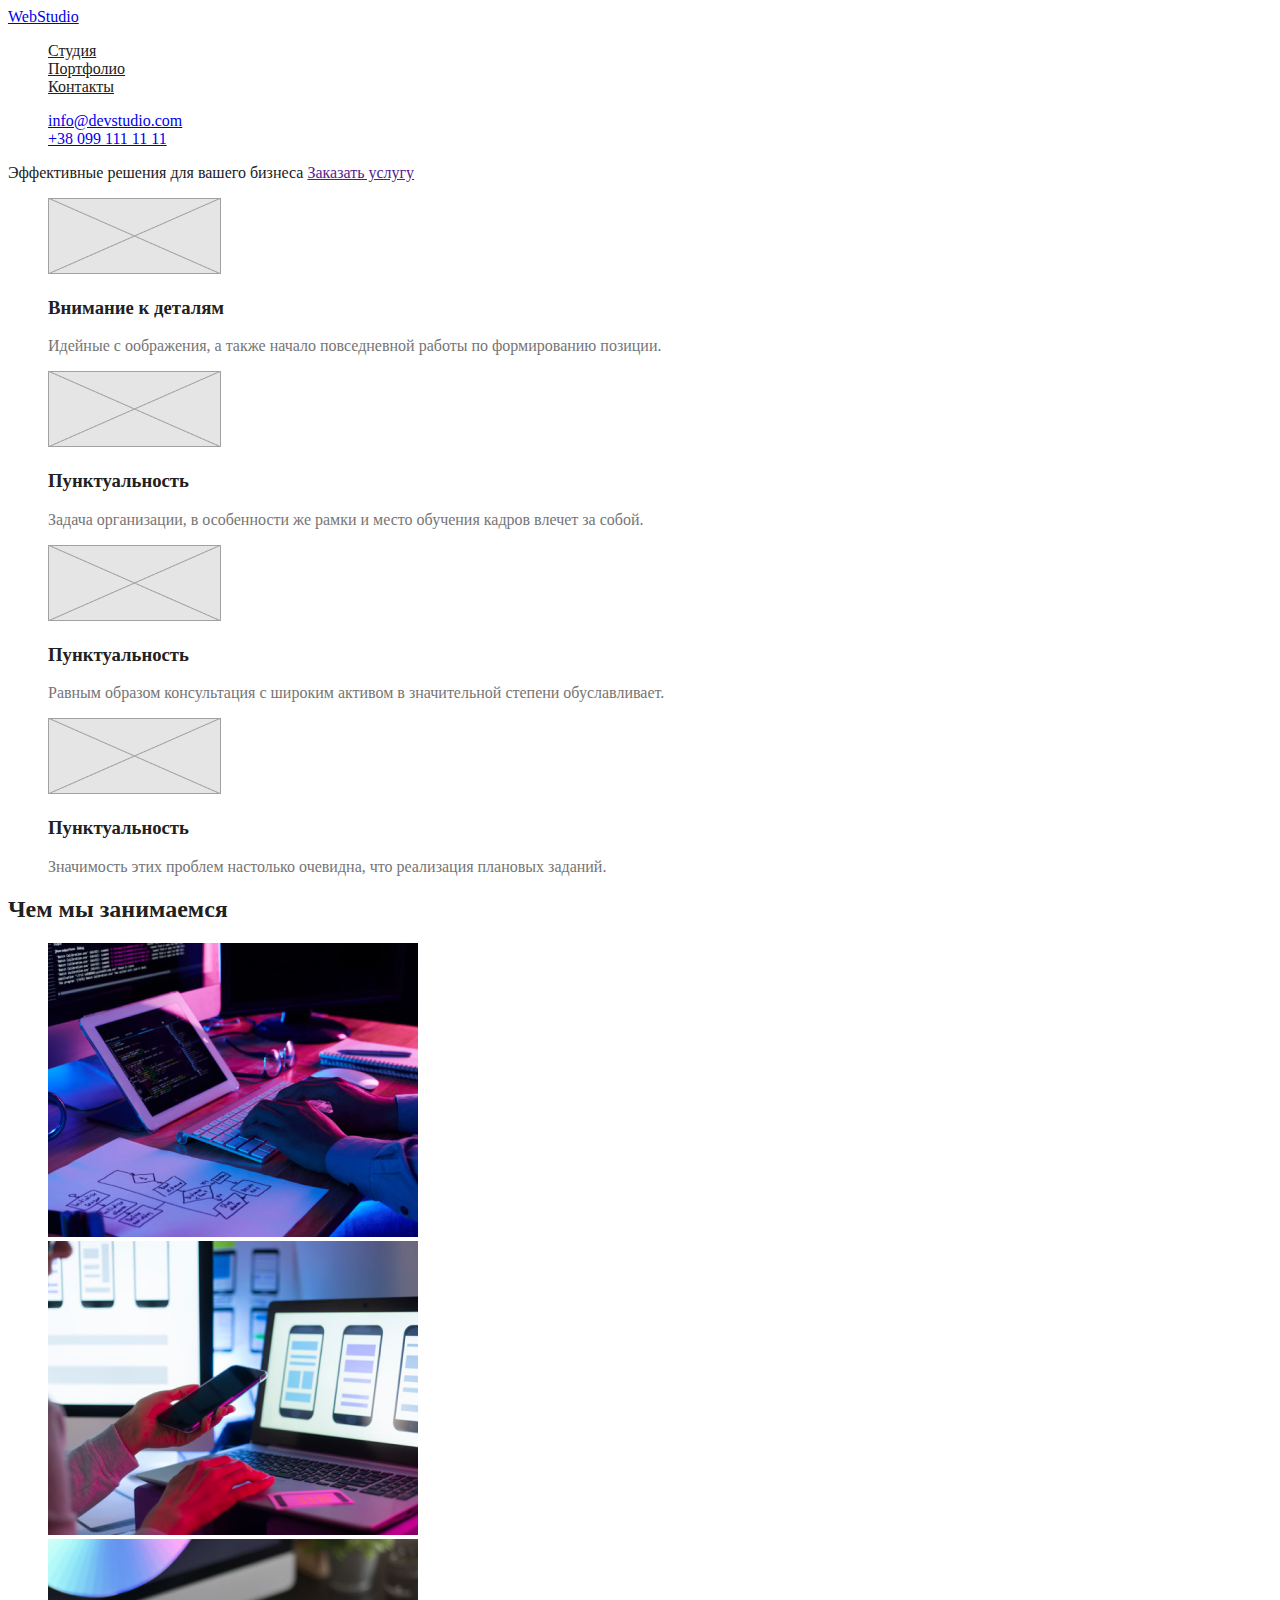
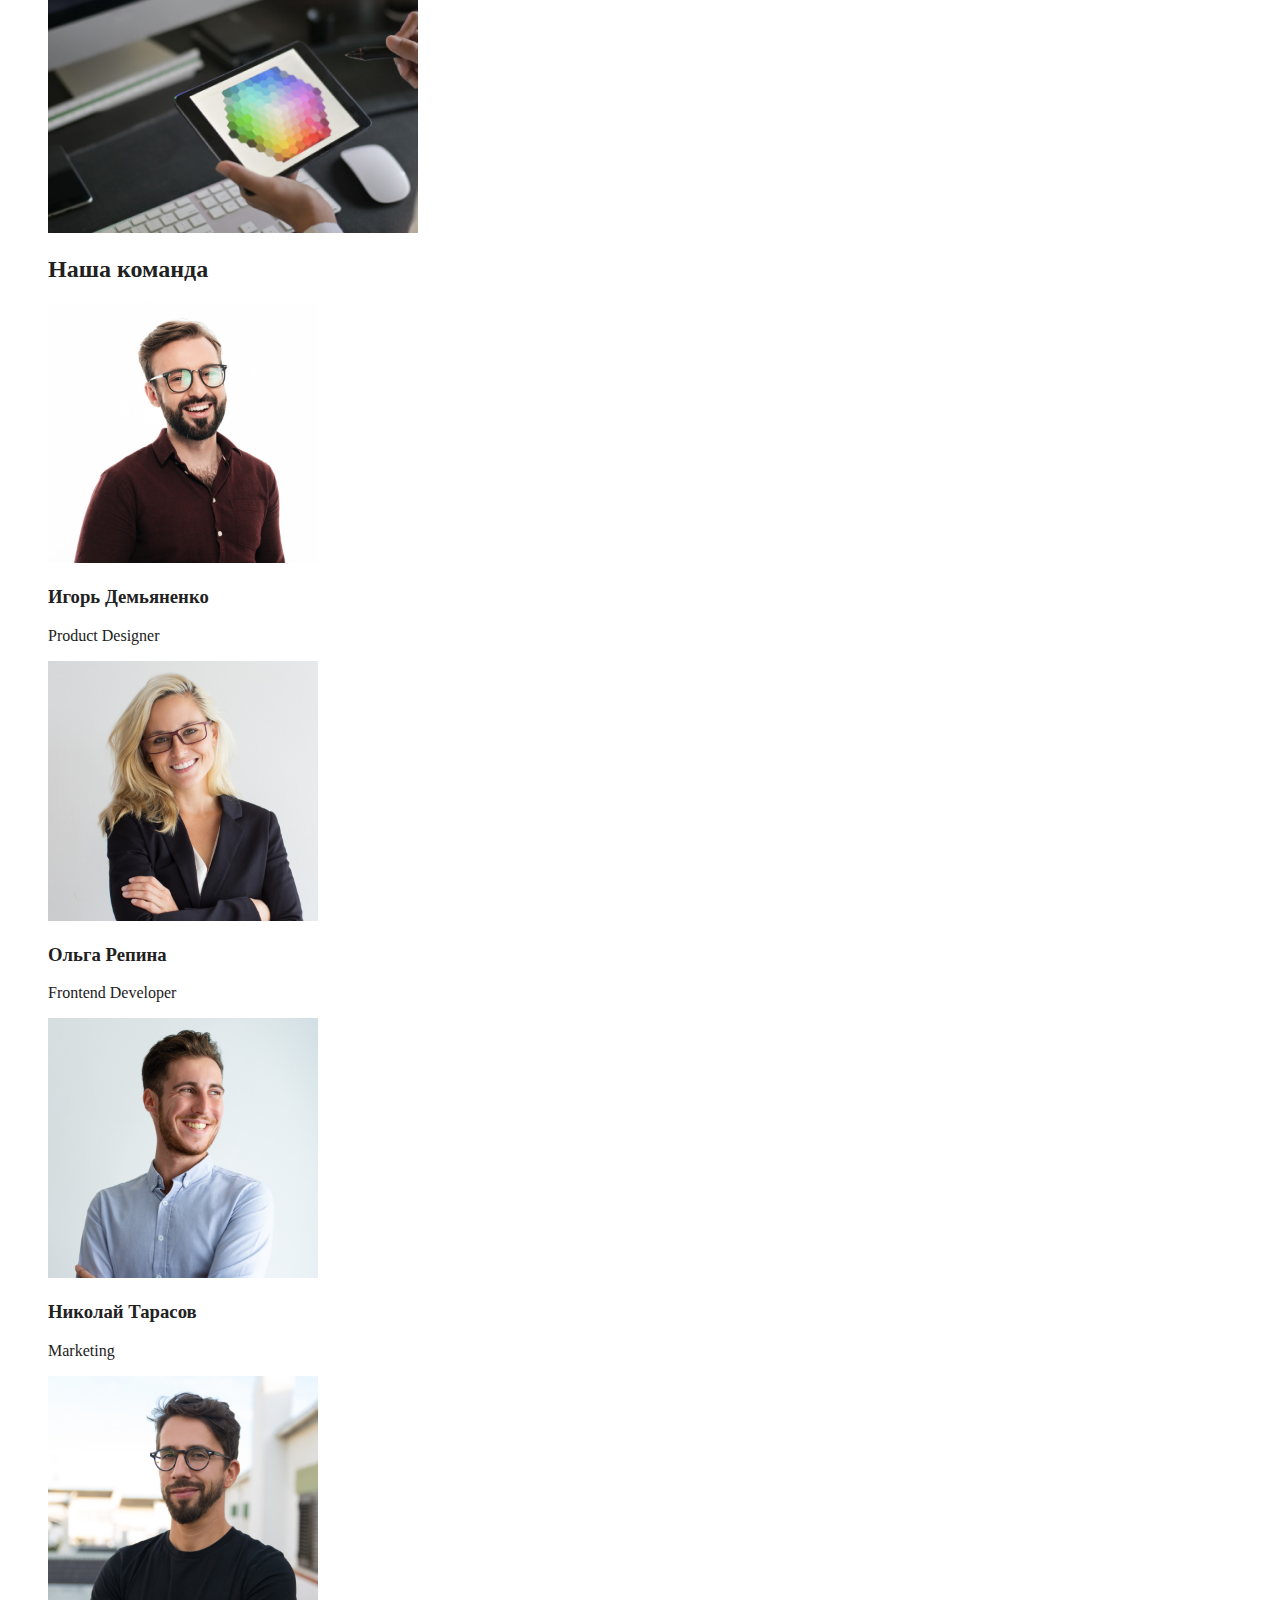
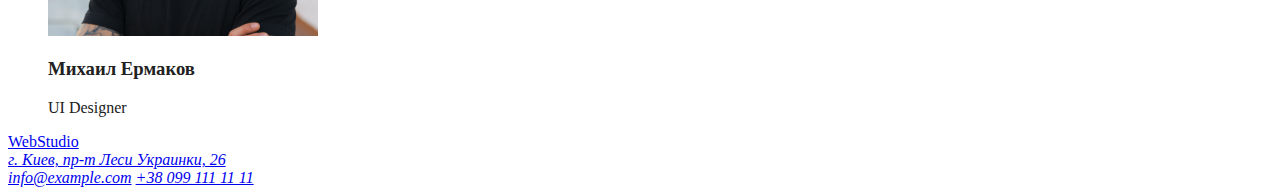
==== index.html @ 0d8ae2fc "пилю говно стили)" ====
<!DOCTYPE html>
<html lang="ru">
  <head>
    <meta charset="UTF-8" />
    <meta http-equiv="X-UA-Compatible" content="IE=edge" />
    <meta name="viewport" content="width=device-width, initial-scale=1.0" />
    <title>Document</title>
    <link rel="stylesheet" href="./css/styles.css" />
  </head>
  <body class="page">
    <!-- Шапка сайта -->

    <header>
      <nav>
        <a href="/index.html">WebStudio</a>

        <ul class="site-nav">
          <li><a href="" class="link">Студия</a></li>
          <li><a href="./portfolio.html" class="link">Портфолио</a></li>
          <li><a href="" class="link">Контакты</a></li>
        </ul>

        <!-- регистрация и вход -->

        <ul class="auth-nav">
          <li><a href="info@devstudio.com">info@devstudio.com</a></li>
          <li><a href="tel:+380991111111">+38 099 111 11 11</a></li>
        </ul>
      </nav>
    </header>
    <main>
      <!-- Место для банера -->

      <section>
        <span>Эффективные решения для вашего бизнеса</span>
        <a href="">Заказать услугу</a>
      </section>

      <!--Описание их услуг  -->
      <section>
        <ul>
          <li>
            <img src="/images/Rectangle1.png" alt="Реклама" />
            <h3 class="section">Внимание к деталям</h3>
            <p class="section-title">
              Идейные с оображения, а также начало повседневной работы по
              формированию позиции.
            </p>
          </li>

          <li>
            <img src="/images/Rectangle1.png" alt="" />
            <h3 class="section">Пунктуальность</h3>
            <p class="section-title">
              Задача организации, в особенности же рамки и место обучения кадров
              влечет за собой.
            </p>
          </li>

          <li>
            <img src="/images/Rectangle1.png" alt="" />
            <h3 class="section">Пунктуальность</h3>
            <p class="section-title">
              Равным образом консультация с широким активом в значительной
              степени обуславливает.
            </p>
          </li>

          <li>
            <img src="/images/Rectangle1.png" alt="" />
            <h3 class="section">Пунктуальность</h3>
            <p class="section-title">
              Значимость этих проблем настолько очевидна, что реализация
              плановых заданий.
            </p>
          </li>
        </ul>
      </section>

      <!-- Секция с занятиями -->
      <section>
        <h2>Чем мы занимаемся</h2>

        <ul>
          <li><img src="/images/1.png" alt="" width="370" /></li>
          <li><img src="/images/2.png" alt="" width="370" /></li>
          <li><img src="/images/3.png" alt="" width="370" /></li>
        </ul>
      </section>

      <!-- Описание команды -->

      <ul>
        <h2>Наша команда</h2>

        <li>
          <img src="/images/img.png" alt="" width="270" />
          <h3>Игорь Демьяненко</h3>
          <p>Product Designer</p>
          <ul>
            <li><a href=""></a></li>
            <li><a href=""></a></li>
            <li><a href=""></a></li>
            <li><a href=""></a></li>
          </ul>
        </li>

        <li>
          <img src="/images/img1.png" alt="" width="270" />
          <h3>Ольга Репина</h3>
          <p>Frontend Developer</p>
          <ul>
            <li><a href=""></a></li>
            <li><a href=""></a></li>
            <li><a href=""></a></li>
            <li><a href=""></a></li>
          </ul>
        </li>

        <li>
          <img src="/images/img2.png" alt="" width="270" />
          <h3>Николай Тарасов</h3>
          <p>Marketing</p>
          <ul>
            <li><a href=""></a></li>
            <li><a href=""></a></li>
            <li><a href=""></a></li>
            <li><a href=""></a></li>
          </ul>
        </li>

        <li>
          <img src="/images/img3.png" alt="" width="270" />
          <h3>Михаил Ермаков</h3>
          <p>UI Designer</p>
          <ul>
            <li><a href=""></a></li>
            <li><a href=""></a></li>
            <li><a href=""></a></li>
            <li><a href=""></a></li>
          </ul>
        </li>
      </ul>
    </main>

    <footer>
      <span>
        <a href="WebStudio">WebStudio</a>
      </span>

      <address>
        <a href="г. Киев, пр-т Леси Украинки, 26"
          >г. Киев, пр-т Леси Украинки, 26</a
        >
      </address>

      <address>
        <a href="mailto:info@example.com">info@example.com</a>
        <a href="tel:+380991111111">+38 099 111 11 11</a>
      </address>
    </footer>
  </body>
</html>
---- css/styles.css ----
/* Основной цвет шрифта #212121 */
/* Дополнительный цвет шрифта #757575 */
/* Акцент обводки #2196F3 */
/* Белая шапка  #FFFFFF */
/* 1 - фон #E5E5E5 */
/* 2 - фон #F5F4FA */
/* 3 - подвал #2F303A */
/* Нижняя информация rgba(255, 255, 255, 0.6);*/

ul {
  list-style: none;
}

.page {
  background-color: #ffffff;
  color: #212121;
}

/* site-nav */

.site-nav .link {
  color: #212121;
}
.site-nav .link:hover,
.site-nav .link:focus {
  color: #2196f3;
}

/*  регистрация и вход */
.auth-nav {
}

/* Описание их услуг */

.section {
  color: #212121;
}
.section-title {
  color: #757575;
}
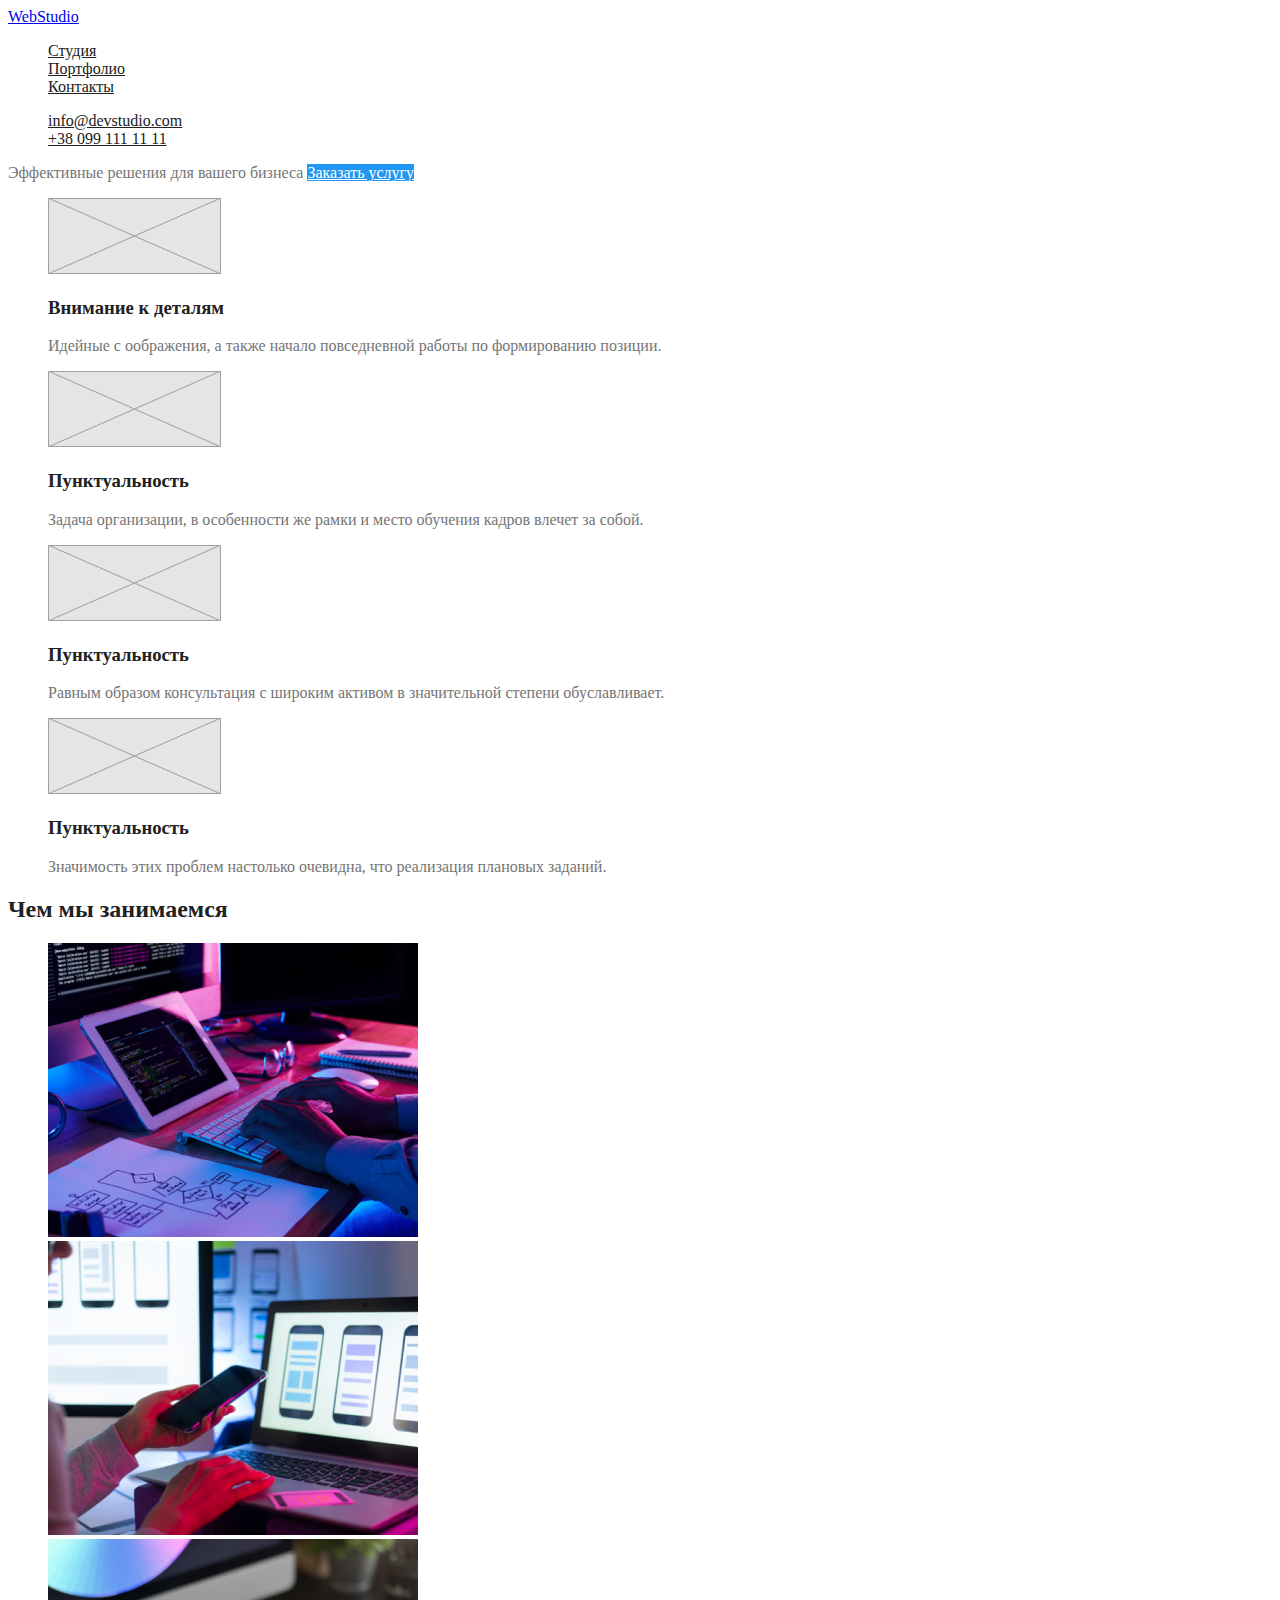
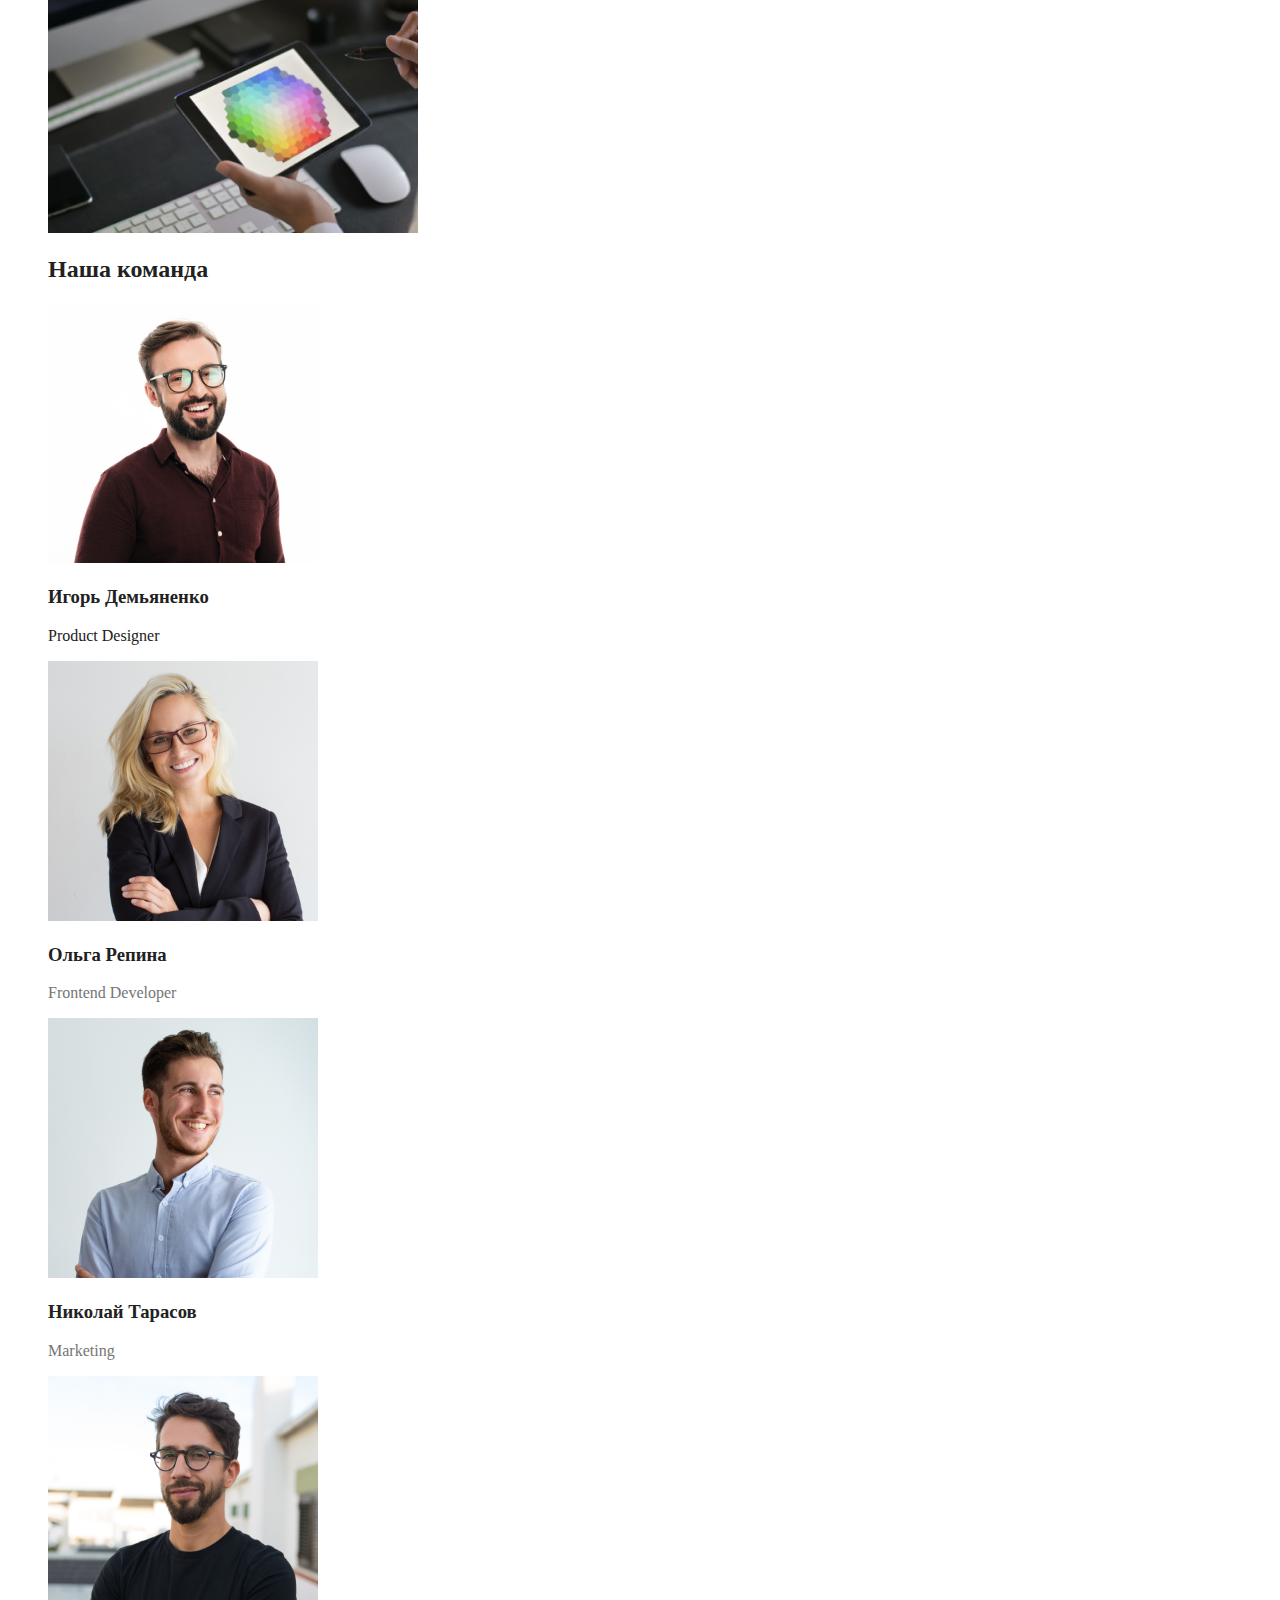
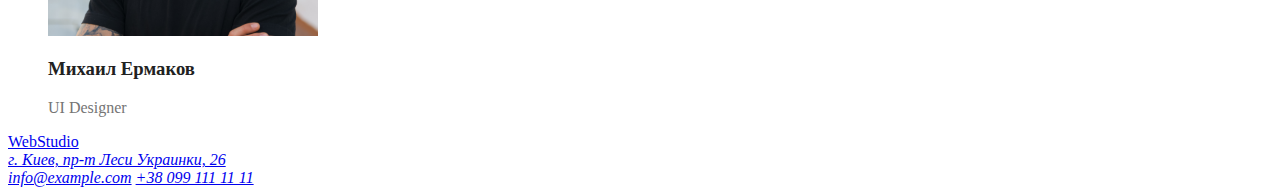
==== commit f3cd69bd: "Пишу CSS основной страницы" ====
--- a/index.html
+++ b/index.html
@@ -20,11 +20,15 @@
           <li><a href="" class="link">Контакты</a></li>
         </ul>
 
-        <!-- регистрация и вход -->
+        <!-- Информация -->
 
         <ul class="auth-nav">
-          <li><a href="info@devstudio.com">info@devstudio.com</a></li>
-          <li><a href="tel:+380991111111">+38 099 111 11 11</a></li>
+          <li>
+            <a href="info@devstudio.com" class="link">info@devstudio.com</a>
+          </li>
+          <li>
+            <a href="tel:+380991111111" class="link">+38 099 111 11 11</a>
+          </li>
         </ul>
       </nav>
     </header>
@@ -32,8 +36,8 @@
       <!-- Место для банера -->
 
       <section>
-        <span>Эффективные решения для вашего бизнеса</span>
-        <a href="">Заказать услугу</a>
+        <span class="banner">Эффективные решения для вашего бизнеса</span>
+        <a href="" class="button">Заказать услугу</a>
       </section>
 
       <!--Описание их услуг  -->
@@ -79,7 +83,7 @@
 
       <!-- Секция с занятиями -->
       <section>
-        <h2>Чем мы занимаемся</h2>
+        <h2 class="working">Чем мы занимаемся</h2>
 
         <ul>
           <li><img src="/images/1.png" alt="" width="370" /></li>
@@ -91,11 +95,11 @@
       <!-- Описание команды -->
 
       <ul>
-        <h2>Наша команда</h2>
+        <h2 class="team">Наша команда</h2>
 
         <li>
           <img src="/images/img.png" alt="" width="270" />
-          <h3>Игорь Демьяненко</h3>
+          <h3 class="name">Игорь Демьяненко</h3>
           <p>Product Designer</p>
           <ul>
             <li><a href=""></a></li>
@@ -107,8 +111,8 @@
 
         <li>
           <img src="/images/img1.png" alt="" width="270" />
-          <h3>Ольга Репина</h3>
-          <p>Frontend Developer</p>
+          <h3 class="name">Ольга Репина</h3>
+          <p class="work">Frontend Developer</p>
           <ul>
             <li><a href=""></a></li>
             <li><a href=""></a></li>
@@ -119,8 +123,8 @@
 
         <li>
           <img src="/images/img2.png" alt="" width="270" />
-          <h3>Николай Тарасов</h3>
-          <p>Marketing</p>
+          <h3 class="mame">Николай Тарасов</h3>
+          <p class="work">Marketing</p>
           <ul>
             <li><a href=""></a></li>
             <li><a href=""></a></li>
@@ -131,8 +135,8 @@
 
         <li>
           <img src="/images/img3.png" alt="" width="270" />
-          <h3>Михаил Ермаков</h3>
-          <p>UI Designer</p>
+          <h3 class="name">Михаил Ермаков</h3>
+          <p class="work">UI Designer</p>
           <ul>
             <li><a href=""></a></li>
             <li><a href=""></a></li>
--- a/css/styles.css
+++ b/css/styles.css
@@ -7,16 +7,18 @@
 /* 3 - подвал #2F303A */
 /* Нижняя информация rgba(255, 255, 255, 0.6);*/
 
+/* убрал точки */
 ul {
   list-style: none;
 }
 
+/* фон боди */
 .page {
   background-color: #ffffff;
   color: #212121;
 }
 
-/* site-nav */
+/* Шапка сайта */
 
 .site-nav .link {
   color: #212121;
@@ -26,10 +28,23 @@
   color: #2196f3;
 }
 
-/*  регистрация и вход */
-.auth-nav {
+/*  Информация */
+.auth-nav .link {
+  color: #212121;
+}
+.auth-nav .link:hover {
+  color: #2196f3;
 }
 
+/* <!-- Место для банера */
+.banner {
+  color: #757575;
+}
+
+.button {
+  color: #ffffff;
+  background-color: #2196f3;
+}
 /* Описание их услуг */
 
 .section {
@@ -38,3 +53,23 @@
 .section-title {
   color: #757575;
 }
+
+/* <!-- Секция с занятиями --> */
+
+.working {
+  color: #212121;
+}
+
+/* Описание команды */
+
+.team {
+  color: #212121;
+}
+
+.name {
+  color: #212121;
+}
+
+.work {
+  color: #757575;
+}
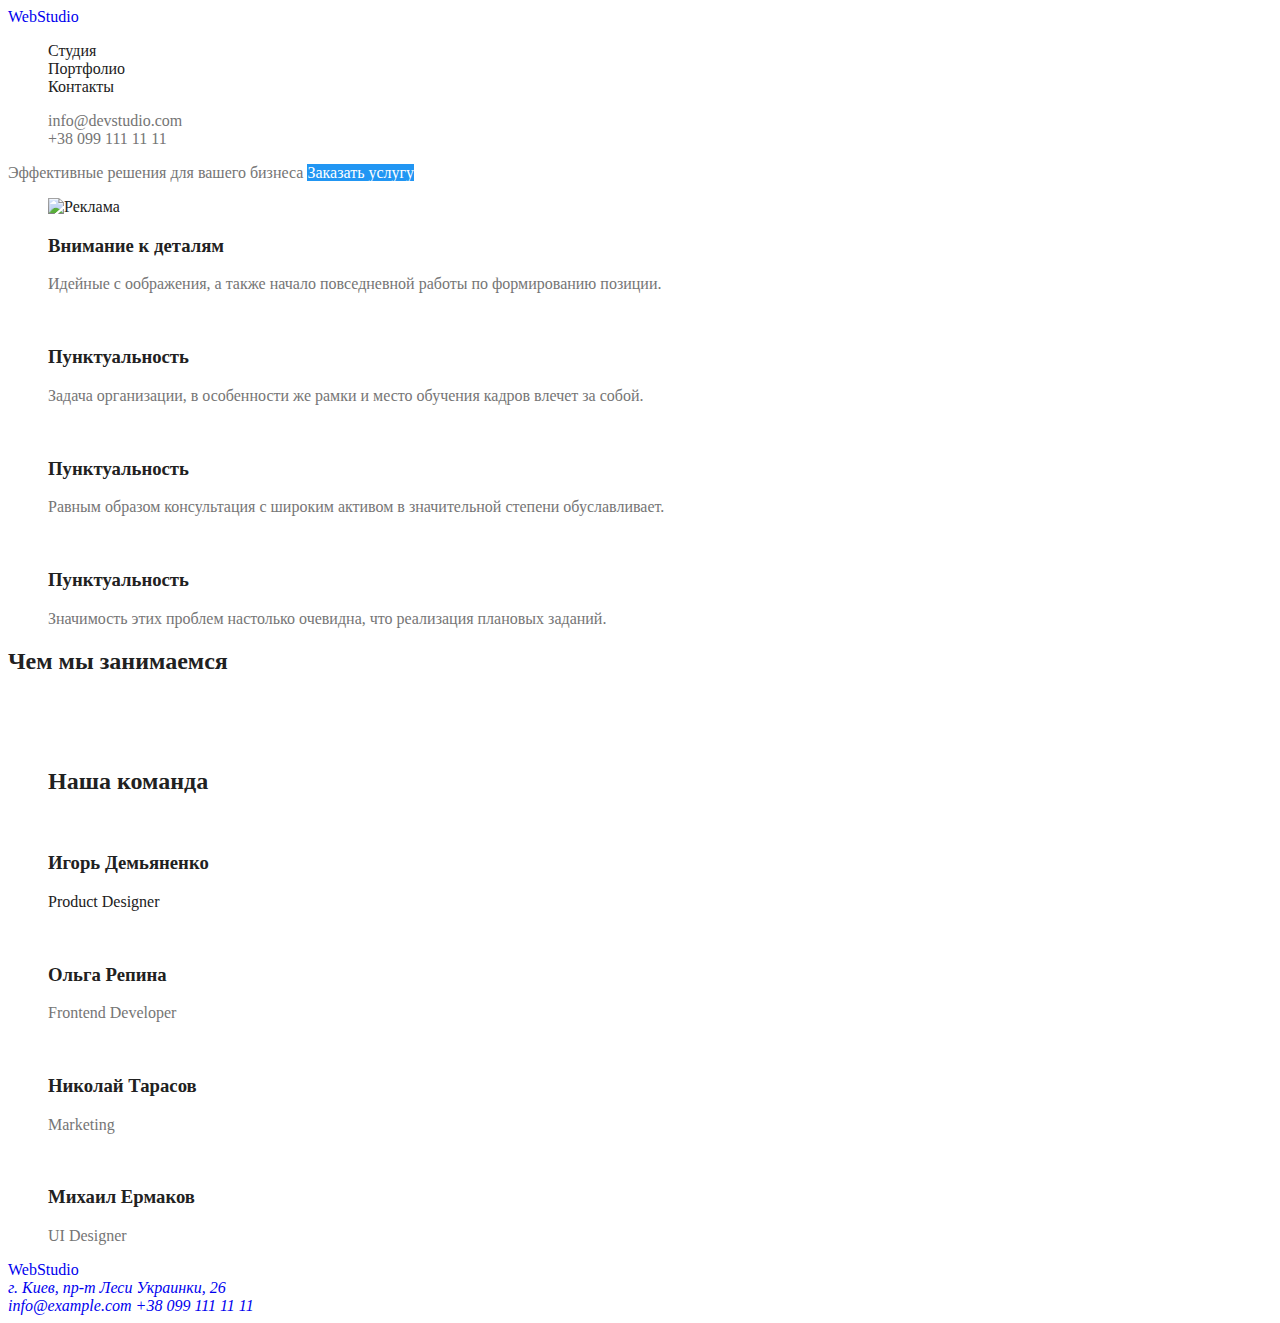
==== commit ce07c37a: "Убрал фотки" ====
--- a/index.html
+++ b/index.html
@@ -12,10 +12,10 @@
 
     <header>
       <nav>
-        <a href="/index.html">WebStudio</a>
+        <a href="./index.html">WebStudio</a>
 
         <ul class="site-nav">
-          <li><a href="" class="link">Студия</a></li>
+          <li><a href="./index.html" class="link">Студия</a></li>
           <li><a href="./portfolio.html" class="link">Портфолио</a></li>
           <li><a href="" class="link">Контакты</a></li>
         </ul>
@@ -44,7 +44,7 @@
       <section>
         <ul>
           <li>
-            <img src="/images/Rectangle1.png" alt="Реклама" />
+            <img src="/#" alt="Реклама" />
             <h3 class="section">Внимание к деталям</h3>
             <p class="section-title">
               Идейные с оображения, а также начало повседневной работы по
@@ -53,7 +53,7 @@
           </li>
 
           <li>
-            <img src="/images/Rectangle1.png" alt="" />
+            <img src="#" alt="" />
             <h3 class="section">Пунктуальность</h3>
             <p class="section-title">
               Задача организации, в особенности же рамки и место обучения кадров
@@ -62,7 +62,7 @@
           </li>
 
           <li>
-            <img src="/images/Rectangle1.png" alt="" />
+            <img src="#" alt="" />
             <h3 class="section">Пунктуальность</h3>
             <p class="section-title">
               Равным образом консультация с широким активом в значительной
@@ -71,7 +71,7 @@
           </li>
 
           <li>
-            <img src="/images/Rectangle1.png" alt="" />
+            <img src="#" alt="" />
             <h3 class="section">Пунктуальность</h3>
             <p class="section-title">
               Значимость этих проблем настолько очевидна, что реализация
@@ -86,9 +86,9 @@
         <h2 class="working">Чем мы занимаемся</h2>
 
         <ul>
-          <li><img src="/images/1.png" alt="" width="370" /></li>
-          <li><img src="/images/2.png" alt="" width="370" /></li>
-          <li><img src="/images/3.png" alt="" width="370" /></li>
+          <li><img src="#" alt="" width="370" /></li>
+          <li><img src="#" alt="" width="370" /></li>
+          <li><img src="#" alt="" width="370" /></li>
         </ul>
       </section>
 
@@ -98,7 +98,7 @@
         <h2 class="team">Наша команда</h2>
 
         <li>
-          <img src="/images/img.png" alt="" width="270" />
+          <img src="#" alt="" width="270" />
           <h3 class="name">Игорь Демьяненко</h3>
           <p>Product Designer</p>
           <ul>
@@ -110,7 +110,7 @@
         </li>
 
         <li>
-          <img src="/images/img1.png" alt="" width="270" />
+          <img src="#" alt="" width="270" />
           <h3 class="name">Ольга Репина</h3>
           <p class="work">Frontend Developer</p>
           <ul>
@@ -122,7 +122,7 @@
         </li>
 
         <li>
-          <img src="/images/img2.png" alt="" width="270" />
+          <img src="#" alt="" width="270" />
           <h3 class="mame">Николай Тарасов</h3>
           <p class="work">Marketing</p>
           <ul>
@@ -134,7 +134,7 @@
         </li>
 
         <li>
-          <img src="/images/img3.png" alt="" width="270" />
+          <img src="#" alt="" width="270" />
           <h3 class="name">Михаил Ермаков</h3>
           <p class="work">UI Designer</p>
           <ul>
--- a/css/styles.css
+++ b/css/styles.css
@@ -7,9 +7,19 @@
 /* 3 - подвал #2F303A */
 /* Нижняя информация rgba(255, 255, 255, 0.6);*/
 
+/* Убираем подчёркивание */
+a {
+  text-decoration: none;
+}
+
 /* убрал точки */
 ul {
   list-style: none;
+}
+
+/* Убрал заголовок */
+h1 {
+  display: none;
 }
 
 /* фон боди */
@@ -30,7 +40,7 @@
 
 /*  Информация */
 .auth-nav .link {
-  color: #212121;
+  color: #757575;
 }
 .auth-nav .link:hover {
   color: #2196f3;
@@ -73,3 +83,15 @@
 .work {
   color: #757575;
 }
+
+/* Стили для портфолио */
+
+.Main-Description {
+  color: #212121;
+}
+
+.Additional-description {
+  color: #757575;
+}
+
+/* Фильтры подбора */
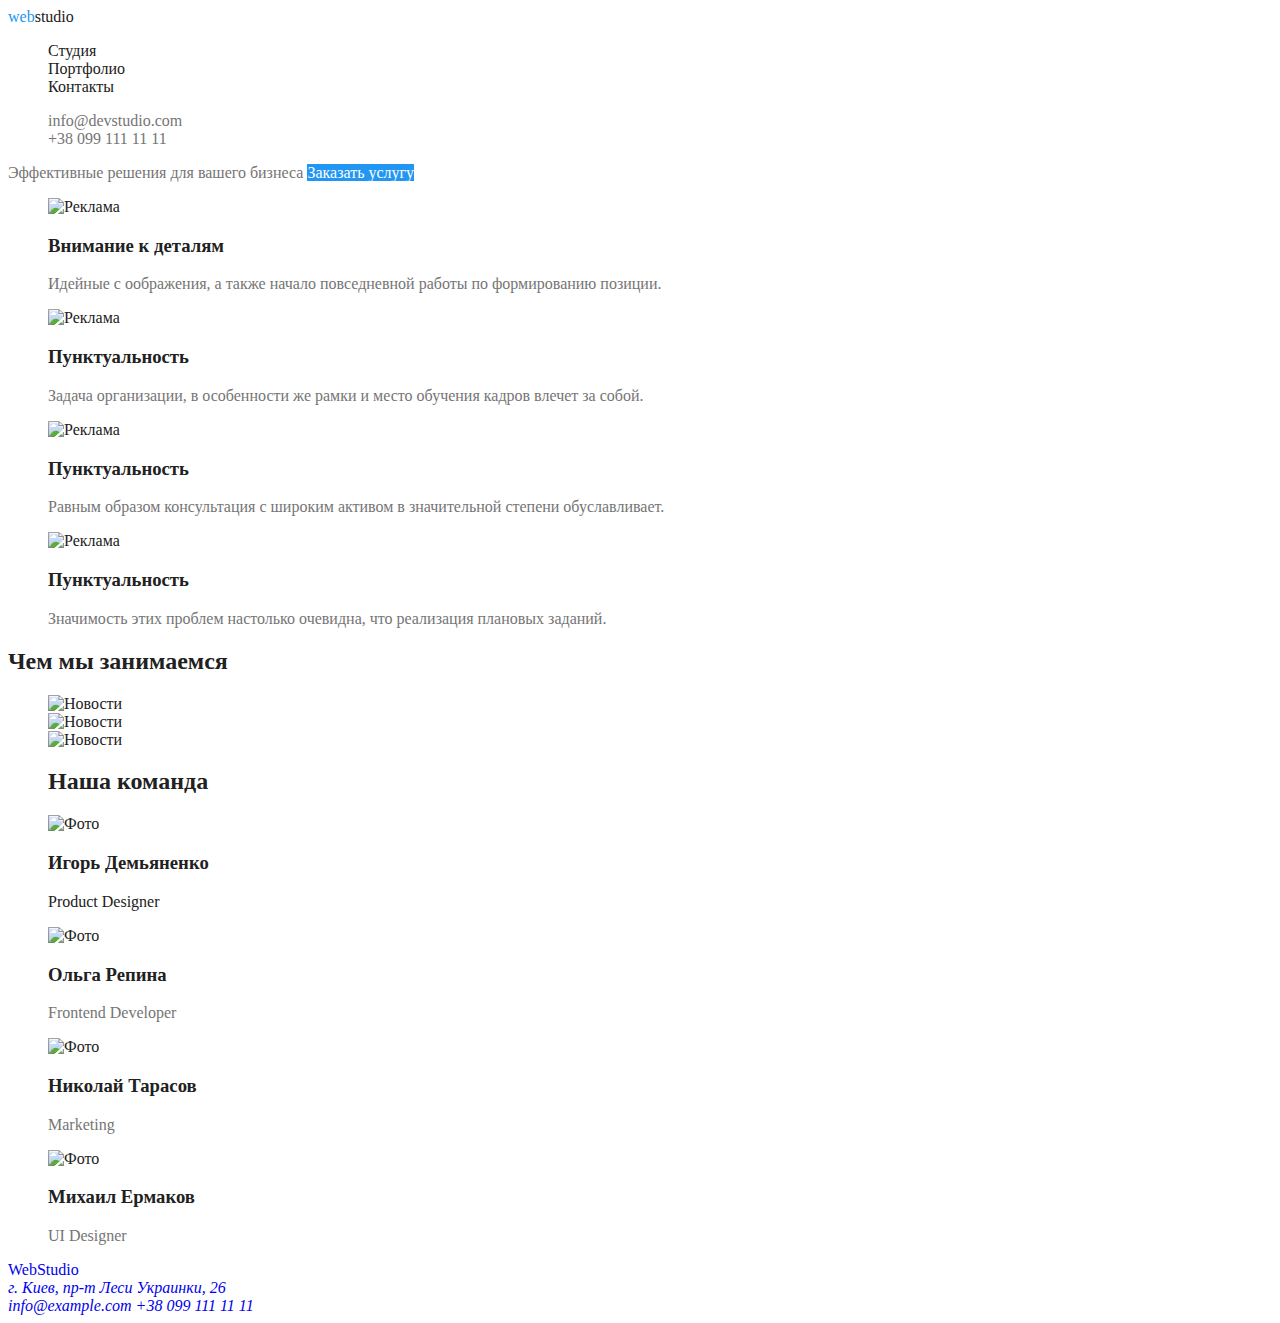
==== commit 866235c6: "Переоформил лого))))))" ====
--- a/index.html
+++ b/index.html
@@ -12,7 +12,9 @@
 
     <header>
       <nav>
-        <a href="./index.html">WebStudio</a>
+        <a class="web" href="./index.html">
+          web<span class="studio">studio</span></a
+        >
 
         <ul class="site-nav">
           <li><a href="./index.html" class="link">Студия</a></li>
@@ -53,7 +55,7 @@
           </li>
 
           <li>
-            <img src="#" alt="" />
+            <img src="#" alt="Реклама" />
             <h3 class="section">Пунктуальность</h3>
             <p class="section-title">
               Задача организации, в особенности же рамки и место обучения кадров
@@ -62,7 +64,7 @@
           </li>
 
           <li>
-            <img src="#" alt="" />
+            <img src="#" alt="Реклама" />
             <h3 class="section">Пунктуальность</h3>
             <p class="section-title">
               Равным образом консультация с широким активом в значительной
@@ -71,7 +73,7 @@
           </li>
 
           <li>
-            <img src="#" alt="" />
+            <img src="#" alt="Реклама" />
             <h3 class="section">Пунктуальность</h3>
             <p class="section-title">
               Значимость этих проблем настолько очевидна, что реализация
@@ -86,9 +88,9 @@
         <h2 class="working">Чем мы занимаемся</h2>
 
         <ul>
-          <li><img src="#" alt="" width="370" /></li>
-          <li><img src="#" alt="" width="370" /></li>
-          <li><img src="#" alt="" width="370" /></li>
+          <li><img src="#" alt="Новости" width="370" /></li>
+          <li><img src="#" alt="Новости" width="370" /></li>
+          <li><img src="#" alt="Новости" width="370" /></li>
         </ul>
       </section>
 
@@ -98,7 +100,7 @@
         <h2 class="team">Наша команда</h2>
 
         <li>
-          <img src="#" alt="" width="270" />
+          <img src="#" alt="Фото" width="270" />
           <h3 class="name">Игорь Демьяненко</h3>
           <p>Product Designer</p>
           <ul>
@@ -110,7 +112,7 @@
         </li>
 
         <li>
-          <img src="#" alt="" width="270" />
+          <img src="#" alt="Фото" width="270" />
           <h3 class="name">Ольга Репина</h3>
           <p class="work">Frontend Developer</p>
           <ul>
@@ -122,7 +124,7 @@
         </li>
 
         <li>
-          <img src="#" alt="" width="270" />
+          <img src="#" alt="Фото" width="270" />
           <h3 class="mame">Николай Тарасов</h3>
           <p class="work">Marketing</p>
           <ul>
@@ -134,7 +136,7 @@
         </li>
 
         <li>
-          <img src="#" alt="" width="270" />
+          <img src="#" alt="Фото" width="270" />
           <h3 class="name">Михаил Ермаков</h3>
           <p class="work">UI Designer</p>
           <ul>
--- a/css/styles.css
+++ b/css/styles.css
@@ -28,7 +28,15 @@
   color: #212121;
 }
 
+/* Лого */
+
+.web {
+  color: #2196f3;
+}
 /* Шапка сайта */
+.studio {
+  color: #212121;
+}
 
 .site-nav .link {
   color: #212121;
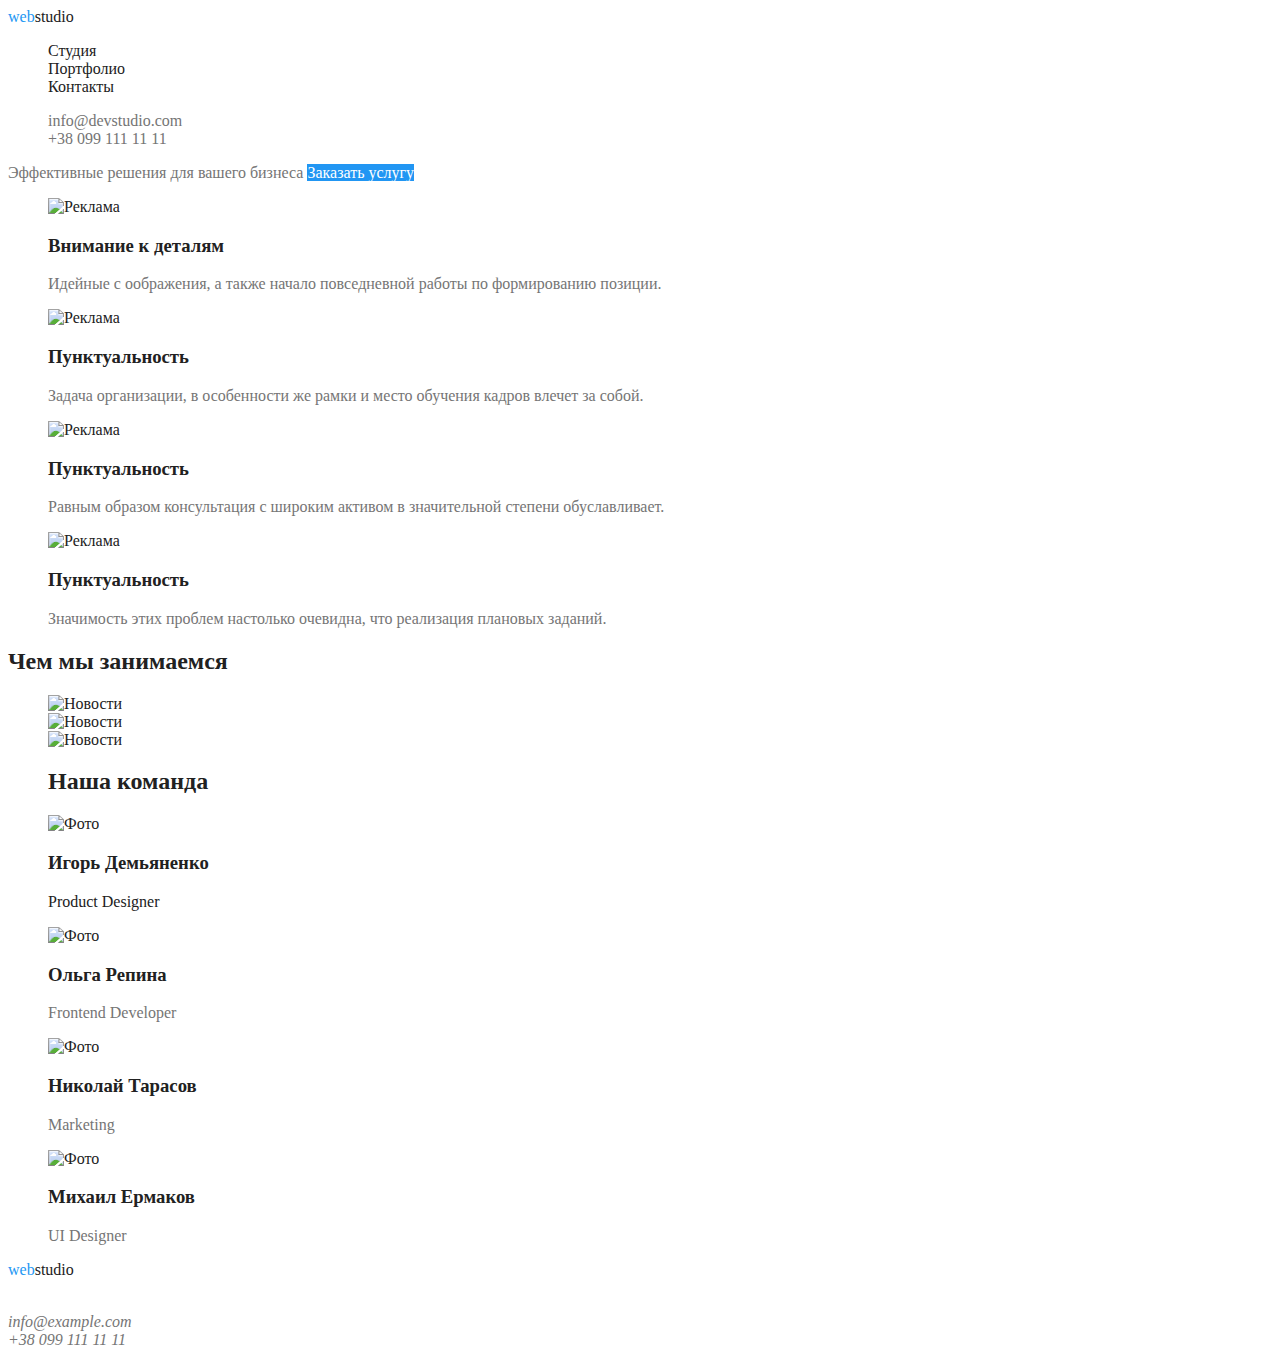
==== commit ad60c010: "Изменил подвал" ====
--- a/index.html
+++ b/index.html
@@ -150,19 +150,25 @@
     </main>
 
     <footer>
-      <span>
-        <a href="WebStudio">WebStudio</a>
-      </span>
+      <p>
+        <a class="web-basement" href="./index.html">
+          web<span class="studio-basement">studio</span>
+        </a>
+      </p>
 
       <address>
-        <a href="г. Киев, пр-т Леси Украинки, 26"
-          >г. Киев, пр-т Леси Украинки, 26</a
-        >
+        <a class="address-nav" href="г. Киев, пр-т Леси Украинки, 26"
+          >г. Киев, пр-т Леси Украинки, 26
+        </a>
       </address>
 
       <address>
-        <a href="mailto:info@example.com">info@example.com</a>
-        <a href="tel:+380991111111">+38 099 111 11 11</a>
+        <a class="address-site" href="mailto:info@example.com"
+          >info@example.com
+        </a>
+      </address>
+      <address>
+        <a class="address-nomber" href="tel:+380991111111">+38 099 111 11 11</a>
       </address>
     </footer>
   </body>
--- a/css/styles.css
+++ b/css/styles.css
@@ -102,4 +102,22 @@
   color: #757575;
 }
 
-/* Фильтры подбора */
+/* Настройка подвала */
+.web-basement {
+  color: #2196f3;
+}
+.studio-basement {
+  color: #212121;
+}
+
+/* не работает???????? */
+.address-nav {
+  color: #ffffff;
+}
+
+.address-site {
+  color: #757575;
+}
+.address-nomber {
+  color: #757575;
+}
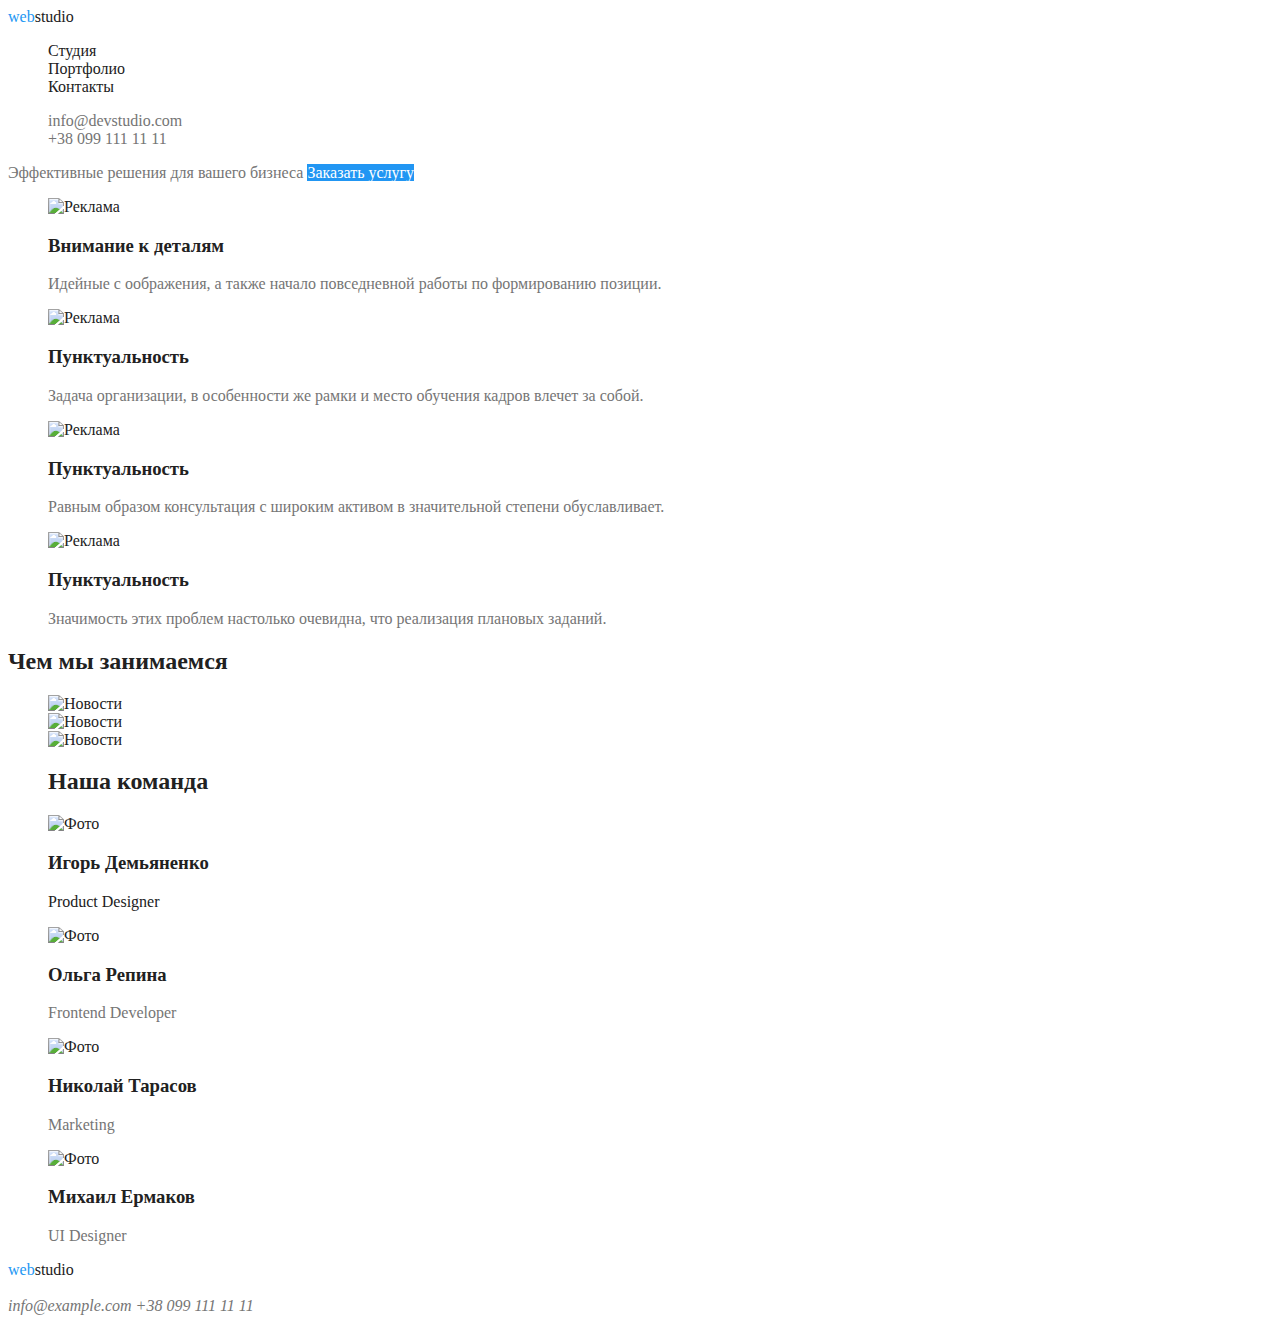
==== commit d57be966: "Поправил адресс" ====
--- a/index.html
+++ b/index.html
@@ -55,7 +55,7 @@
           </li>
 
           <li>
-            <img src="#" alt="Реклама" />
+            <img src="/#" alt="Реклама" />
             <h3 class="section">Пунктуальность</h3>
             <p class="section-title">
               Задача организации, в особенности же рамки и место обучения кадров
@@ -64,7 +64,7 @@
           </li>
 
           <li>
-            <img src="#" alt="Реклама" />
+            <img src="/#" alt="Реклама" />
             <h3 class="section">Пунктуальность</h3>
             <p class="section-title">
               Равным образом консультация с широким активом в значительной
@@ -73,7 +73,7 @@
           </li>
 
           <li>
-            <img src="#" alt="Реклама" />
+            <img src="/#" alt="Реклама" />
             <h3 class="section">Пунктуальность</h3>
             <p class="section-title">
               Значимость этих проблем настолько очевидна, что реализация
@@ -88,9 +88,9 @@
         <h2 class="working">Чем мы занимаемся</h2>
 
         <ul>
-          <li><img src="#" alt="Новости" width="370" /></li>
-          <li><img src="#" alt="Новости" width="370" /></li>
-          <li><img src="#" alt="Новости" width="370" /></li>
+          <li><img src="/#" alt="Новости" width="370" /></li>
+          <li><img src="/#" alt="Новости" width="370" /></li>
+          <li><img src="/#" alt="Новости" width="370" /></li>
         </ul>
       </section>
 
@@ -100,61 +100,61 @@
         <h2 class="team">Наша команда</h2>
 
         <li>
-          <img src="#" alt="Фото" width="270" />
+          <img src="/#" alt="Фото" width="270" />
           <h3 class="name">Игорь Демьяненко</h3>
           <p>Product Designer</p>
           <ul>
-            <li><a href=""></a></li>
-            <li><a href=""></a></li>
-            <li><a href=""></a></li>
-            <li><a href=""></a></li>
+            <li><a href="/#"></a></li>
+            <li><a href="/#"></a></li>
+            <li><a href="/#"></a></li>
+            <li><a href="/#"></a></li>
           </ul>
         </li>
 
         <li>
-          <img src="#" alt="Фото" width="270" />
+          <img src="/#" alt="Фото" width="270" />
           <h3 class="name">Ольга Репина</h3>
           <p class="work">Frontend Developer</p>
           <ul>
-            <li><a href=""></a></li>
-            <li><a href=""></a></li>
-            <li><a href=""></a></li>
-            <li><a href=""></a></li>
+            <li><a href="/#"></a></li>
+            <li><a href="/#"></a></li>
+            <li><a href="/#"></a></li>
+            <li><a href="/#"></a></li>
           </ul>
         </li>
 
         <li>
-          <img src="#" alt="Фото" width="270" />
+          <img src="/#" alt="Фото" width="270" />
           <h3 class="mame">Николай Тарасов</h3>
           <p class="work">Marketing</p>
           <ul>
-            <li><a href=""></a></li>
-            <li><a href=""></a></li>
-            <li><a href=""></a></li>
-            <li><a href=""></a></li>
+            <li><a href="/#"></a></li>
+            <li><a href="/#"></a></li>
+            <li><a href="/#"></a></li>
+            <li><a href="/#"></a></li>
           </ul>
         </li>
 
         <li>
-          <img src="#" alt="Фото" width="270" />
+          <img src="/#" alt="Фото" width="270" />
           <h3 class="name">Михаил Ермаков</h3>
           <p class="work">UI Designer</p>
           <ul>
-            <li><a href=""></a></li>
-            <li><a href=""></a></li>
-            <li><a href=""></a></li>
-            <li><a href=""></a></li>
+            <li><a href="/#"></a></li>
+            <li><a href="/#"></a></li>
+            <li><a href="/#"></a></li>
+            <li><a href="/#"></a></li>
           </ul>
         </li>
       </ul>
     </main>
 
     <footer>
-      <p>
+      <span>
         <a class="web-basement" href="./index.html">
           web<span class="studio-basement">studio</span>
         </a>
-      </p>
+      </span>
 
       <address>
         <a class="address-nav" href="г. Киев, пр-т Леси Украинки, 26"
@@ -166,8 +166,6 @@
         <a class="address-site" href="mailto:info@example.com"
           >info@example.com
         </a>
-      </address>
-      <address>
         <a class="address-nomber" href="tel:+380991111111">+38 099 111 11 11</a>
       </address>
     </footer>
